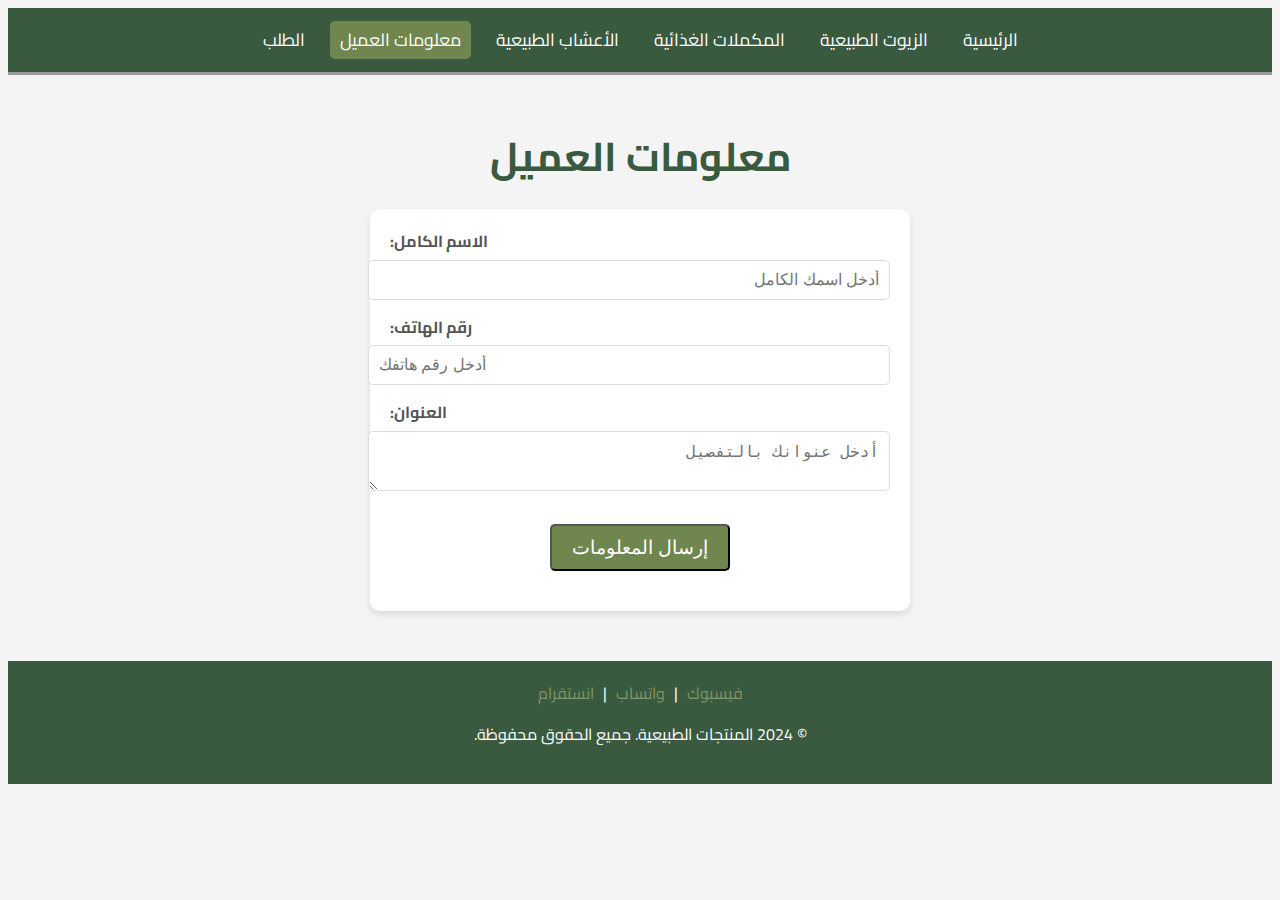
==== customer_info.html @ 7b2dc73e "Add files via upload" ====
<!DOCTYPE html>
<html lang="ar" dir="rtl">
<head>
    <meta charset="UTF-8">
    <meta name="viewport" content="width=device-width, initial-scale=1.0">
    <title>معلومات العميل</title>
    <link rel="stylesheet" href="css/style.css">
    <link href="https://fonts.googleapis.com/css2?family=Cairo:wght@300;400;600&display=swap" rel="stylesheet">
    <script src="js/customer_info.js" defer></script>
</head>
<body>
<div id="header">
    <div id="links">
        <a href="index.html" class="nav-link">الرئيسية</a>
        <a href="natural_oils.html" class="nav-link">الزيوت الطبيعية</a>
        <a href="nutritional_supplements.html" class="nav-link">المكملات الغذائية</a>
        <a href="natural_herbs.html" class="nav-link">الأعشاب الطبيعية</a>
        <a href="customer_info.html" class="nav-link active">معلومات العميل</a>
        <a href="order.html" class="nav-link">الطلب</a>
    </div>
</div>

<section class="customer-info">
    <h1>معلومات العميل</h1>
    <form class="customer-form">
        <div class="form-group">
            <label for="customer-name">الاسم الكامل:</label>
            <input type="text" id="customer-name" name="customer-name" placeholder="أدخل اسمك الكامل" required>
        </div>
        <div class="form-group">
            <label for="customer-phone">رقم الهاتف:</label>
            <input type="tel" id="customer-phone" name="customer-phone" placeholder="أدخل رقم هاتفك" required>
        </div>
        <div class="form-group">
            <label for="customer-address">العنوان:</label>
            <textarea id="customer-address" name="customer-address" placeholder="أدخل عنوانك بالتفصيل" required></textarea>
        </div>
        <button type="submit" class="btn submit-btn">إرسال المعلومات</button>
    </form>
</section>

<footer>
    <div class="footer-links">
        <a href="https://www.facebook.com/" target="_blank">فيسبوك</a> | 
        <a href="#" target="_blank">واتساب</a> | 
        <a href="https://www.instagram.com/" target="_blank">انستقرام</a>
    </div>
    <p style="text-align: center">&copy; 2024 المنتجات الطبيعية. جميع الحقوق محفوظة.</p>
</footer>
</body>
</html>
---- css/style.css ----
body {
    font-family: 'Cairo', sans-serif;
    color: #333;
    background-color: #f4f4f4;
    line-height: 1.6;
    transition: background-color 0.3s, color 0.3s;
}

#header {
    position: sticky;
    top: 0;
    border-bottom-style: outset;
    display: flex;
    justify-content: center;
    align-items: center;
    padding: 13px;
    background-color: #3a5a40;
    color: white;
    z-index: 1;
    transition: opacity 0.3s, transform 0.3s;
}

.scrolled {
    transform: translateY(10px);
    opacity: 0.8;
}

#links {
    display: flex;
    gap: 15px;
}

.nav-link {
    text-decoration: none;
    color: white;
    font-size: 1.1rem;
    padding: 5px 10px;
    border-radius: 5px;
    transition: background-color 0.3s, color 0.3s;
}

.nav-link:hover,
.nav-link.active {
    background-color: #6f874f;
    color: white;
}

.hero {
    height: 80vh;
    display: flex;
    align-items: center;
    justify-content: center;
    text-align: center;
    color: #000000;
    opacity: 0;
    transform: translateY(500px);
    transition: opacity 0.3s, transform 0.1s;
    z-index: 2;
}

.about-us {
    margin: 50px 20px;
    background-color: #f9f9f9;
    padding: 40px 20px;
    text-align: center;
    border-bottom: 2px solid #ddd;
}

.about-us h2 {
    font-size: 2.5rem;
    margin-bottom: 15px;
    color: #333;
}

.about-us p {
    font-size: 1.2rem;
    line-height: 1.8;
    color: #666;
}

.contact-us {
    margin: 50px 20px;
    padding: 40px 20px;
    text-align: center;
    border-bottom: 2px solid #ddd;
}

.contact-us h2 {
    font-size: 2.5rem;
    margin-bottom: 15px;
    color: #333;
}

.contact-us p {
    font-size: 1.2rem;
    margin-bottom: 20px;
    color: #666;
}

.contact-details p {
    font-size: 1.1rem;
    margin-bottom: 10px;
    color: #444;
}

.footer-links {
    text-align: center;
    margin-bottom: 10px;
}

.footer-links a {
    text-decoration: none;
    color: #7f9665;
    margin: 0 5px;
    transition: color 0.3s;
}

.footer-links a:hover {
    color: #3a5a40;
}

footer {
    background-color: #3a5a40;
    color: white;
    padding: 20px 10px;
}

.categories {
    text-align: center;
    margin: 50px 0;
}

.categories h1 {
    font-size: 2.5em;
    color: #3a5a40;
    margin-bottom: 20px;
}

.category-cards {
    display: flex;
    justify-content: center;
    gap: 20px;
    flex-wrap: wrap;
}

.card {
    background: #fff;
    border: 1px solid #ddd;
    border-radius: 10px;
    overflow: hidden;
    width: 300px;
    text-align: center;
    box-shadow: 0 4px 6px rgba(0, 0, 0, 0.1);
    transition: transform 0.3s, box-shadow 0.3s;
}

.card:hover {
    transform: scale(1.05);
    box-shadow: 0 6px 12px rgba(0, 0, 0, 0.2);
}

.card-img {
    width: 100%;
    height: auto;
    border-bottom: 1px solid #ddd;
}

.card-title {
    font-size: 1.5em;
    color: #6f874f;
    margin: 15px 0;
}

.btn {
    display: inline-block;
    margin: 10px 0 20px;
    padding: 10px 20px;
    background-color: #7f9665;
    color: #fff;
    text-decoration: none;
    border-radius: 5px;
    transition: background-color 0.3s;
}

.btn:hover {
    background-color: #6f874f;
}

.products {
    text-align: center;
    margin: 50px 20px;
}

.products h1 {
    font-size: 2.5rem;
    margin-bottom: 20px;
    color: #3a5a40;
}

.product-cards {
    display: flex;
    justify-content: center;
    flex-wrap: wrap;
    gap: 20px;
}

.card {
    background: #fff;
    border: 1px solid #ddd;
    border-radius: 10px;
    overflow: hidden;
    width: 300px;
    text-align: center;
    box-shadow: 0 4px 6px rgba(0, 0, 0, 0.1);
    transition: transform 0.3s, box-shadow 0.3s;
}

.card:hover {
    transform: scale(1.05);
    box-shadow: 0 6px 12px rgba(0, 0, 0, 0.2);
}

.card-img {
    width: 100%;
    height: 200px;
    object-fit: cover;
    border-bottom: 1px solid #ddd;
}

.card-title {
    font-size: 1.5em;
    color: #6f874f;
    margin: 15px 0;
}

.card-desc {
    font-size: 1rem;
    color: #777;
    margin: 10px 20px;
    line-height: 1.6;
}

.card-price {
    font-size: 1.2rem;
    color: #3a5a40;
    font-weight: bold;
    margin-top: 10px;
}

.order-summary {
    text-align: center;
    margin: 50px 20px;
}

.order-summary h1 {
    font-size: 2.5rem;
    margin-bottom: 20px;
    color: #3a5a40;
}

.order-details {
    max-width: 800px;
    margin: 0 auto;
    background-color: #fff;
    padding: 20px;
    border-radius: 10px;
    box-shadow: 0 4px 6px rgba(0, 0, 0, 0.1);
}

.order-table {
    width: 100%;
    border-collapse: collapse;
    margin-bottom: 20px;
}

.order-table th,
.order-table td {
    padding: 10px;
    border: 1px solid #ddd;
    text-align: center;
}

.order-table th {
    background-color: #f4f4f4;
    font-weight: bold;
}

.total {
    font-size: 1.2rem;
    font-weight: bold;
    display: flex;
    justify-content: space-between;
    margin-top: 20px;
}

.confirm-btn {
    background-color: #7f9665;
    color: white;
    font-size: 1.2rem;
    cursor: pointer;
    padding: 10px 20px;
}

.confirm-btn:hover {
    background-color: #6f874f;
}

.customer-info {
    text-align: center;
    margin: 50px 20px;
}

.customer-info h1 {
    font-size: 2.5rem;
    margin-bottom: 20px;
    color: #3a5a40;
}

.customer-form {
    max-width: 500px;
    margin: 0 auto;
    background-color: #fff;
    padding: 20px;
    border-radius: 10px;
    box-shadow: 0 4px 6px rgba(0, 0, 0, 0.1);
}

.form-group {
    margin-bottom: 15px;
    text-align: left;
}

label {
    display: block;
    margin-bottom: 5px;
    color: #555;
    font-weight: bold;
}

input,
textarea {
    width: 100%;
    padding: 10px;
    font-size: 1rem;
    border: 1px solid #ddd;
    border-radius: 5px;
    outline: none;
    transition: border-color 0.3s;
}

input:focus,
textarea:focus {
    border-color: #7f9665;
}

.submit-btn {
    background-color: #6f874f;
    color: white;
    font-size: 1.2rem;
    cursor: pointer;
}

.submit-btn:hover {
    background-color: #5a7b44;
}
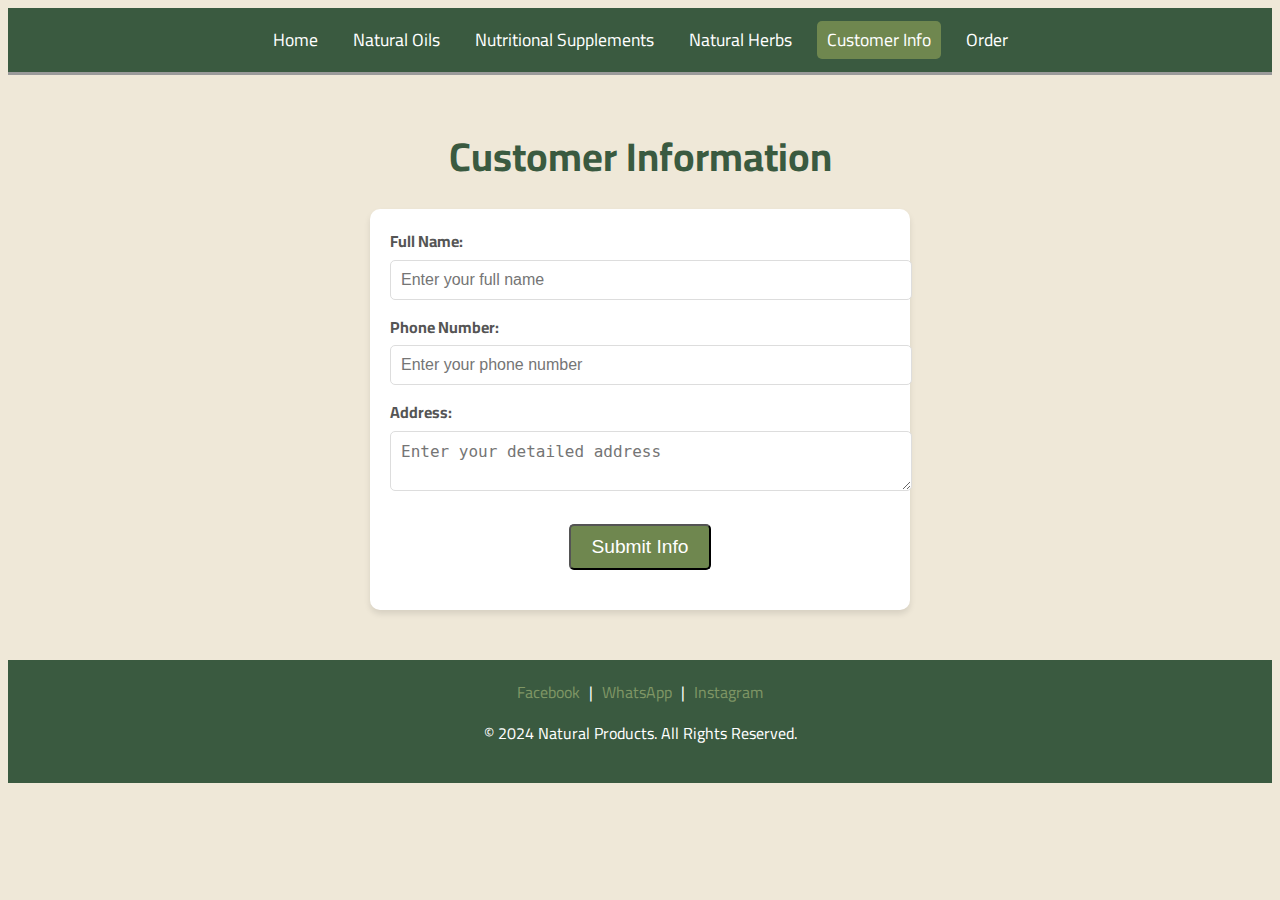
==== commit 03185822: "Add files via upload" ====
--- a/customer_info.html
+++ b/customer_info.html
@@ -1,9 +1,9 @@
 <!DOCTYPE html>
-<html lang="ar" dir="rtl">
+<html lang="en" dir="ltr">
 <head>
     <meta charset="UTF-8">
     <meta name="viewport" content="width=device-width, initial-scale=1.0">
-    <title>معلومات العميل</title>
+    <title>Customer Info</title>
     <link rel="stylesheet" href="css/style.css">
     <link href="https://fonts.googleapis.com/css2?family=Cairo:wght@300;400;600&display=swap" rel="stylesheet">
     <script src="js/customer_info.js" defer></script>
@@ -11,41 +11,41 @@
 <body>
 <div id="header">
     <div id="links">
-        <a href="index.html" class="nav-link">الرئيسية</a>
-        <a href="natural_oils.html" class="nav-link">الزيوت الطبيعية</a>
-        <a href="nutritional_supplements.html" class="nav-link">المكملات الغذائية</a>
-        <a href="natural_herbs.html" class="nav-link">الأعشاب الطبيعية</a>
-        <a href="customer_info.html" class="nav-link active">معلومات العميل</a>
-        <a href="order.html" class="nav-link">الطلب</a>
+        <a href="index.html" class="nav-link">Home</a>
+        <a href="natural_oils.html" class="nav-link">Natural Oils</a>
+        <a href="nutritional_supplements.html" class="nav-link">Nutritional Supplements</a>
+        <a href="natural_herbs.html" class="nav-link">Natural Herbs</a>
+        <a href="customer_info.html" class="nav-link active">Customer Info</a>
+        <a href="order.html" class="nav-link">Order</a>
     </div>
 </div>
 
 <section class="customer-info">
-    <h1>معلومات العميل</h1>
+    <h1>Customer Information</h1>
     <form class="customer-form">
         <div class="form-group">
-            <label for="customer-name">الاسم الكامل:</label>
-            <input type="text" id="customer-name" name="customer-name" placeholder="أدخل اسمك الكامل" required>
+            <label for="customer-name">Full Name:</label>
+            <input type="text" id="customer-name" name="customer-name" placeholder="Enter your full name" required>
         </div>
         <div class="form-group">
-            <label for="customer-phone">رقم الهاتف:</label>
-            <input type="tel" id="customer-phone" name="customer-phone" placeholder="أدخل رقم هاتفك" required>
+            <label for="customer-phone">Phone Number:</label>
+            <input type="tel" id="customer-phone" name="customer-phone" placeholder="Enter your phone number" required>
         </div>
         <div class="form-group">
-            <label for="customer-address">العنوان:</label>
-            <textarea id="customer-address" name="customer-address" placeholder="أدخل عنوانك بالتفصيل" required></textarea>
+            <label for="customer-address">Address:</label>
+            <textarea id="customer-address" name="customer-address" placeholder="Enter your detailed address" required></textarea>
         </div>
-        <button type="submit" class="btn submit-btn">إرسال المعلومات</button>
+        <button type="submit" class="btn submit-btn">Submit Info</button>
     </form>
 </section>
 
 <footer>
     <div class="footer-links">
-        <a href="https://www.facebook.com/" target="_blank">فيسبوك</a> | 
-        <a href="#" target="_blank">واتساب</a> | 
-        <a href="https://www.instagram.com/" target="_blank">انستقرام</a>
+        <a href="https://www.facebook.com/" target="_blank">Facebook</a> | 
+        <a href="#" target="_blank">WhatsApp</a> | 
+        <a href="https://www.instagram.com/" target="_blank">Instagram</a>
     </div>
-    <p style="text-align: center">&copy; 2024 المنتجات الطبيعية. جميع الحقوق محفوظة.</p>
+    <p style="text-align: center">&copy; 2024 Natural Products. All Rights Reserved.</p>
 </footer>
 </body>
 </html>
--- a/css/style.css
+++ b/css/style.css
@@ -1,7 +1,7 @@
 body {
     font-family: 'Cairo', sans-serif;
     color: #333;
-    background-color: #f4f4f4;
+    background-color: #efe8d8;
     line-height: 1.6;
     transition: background-color 0.3s, color 0.3s;
 }
